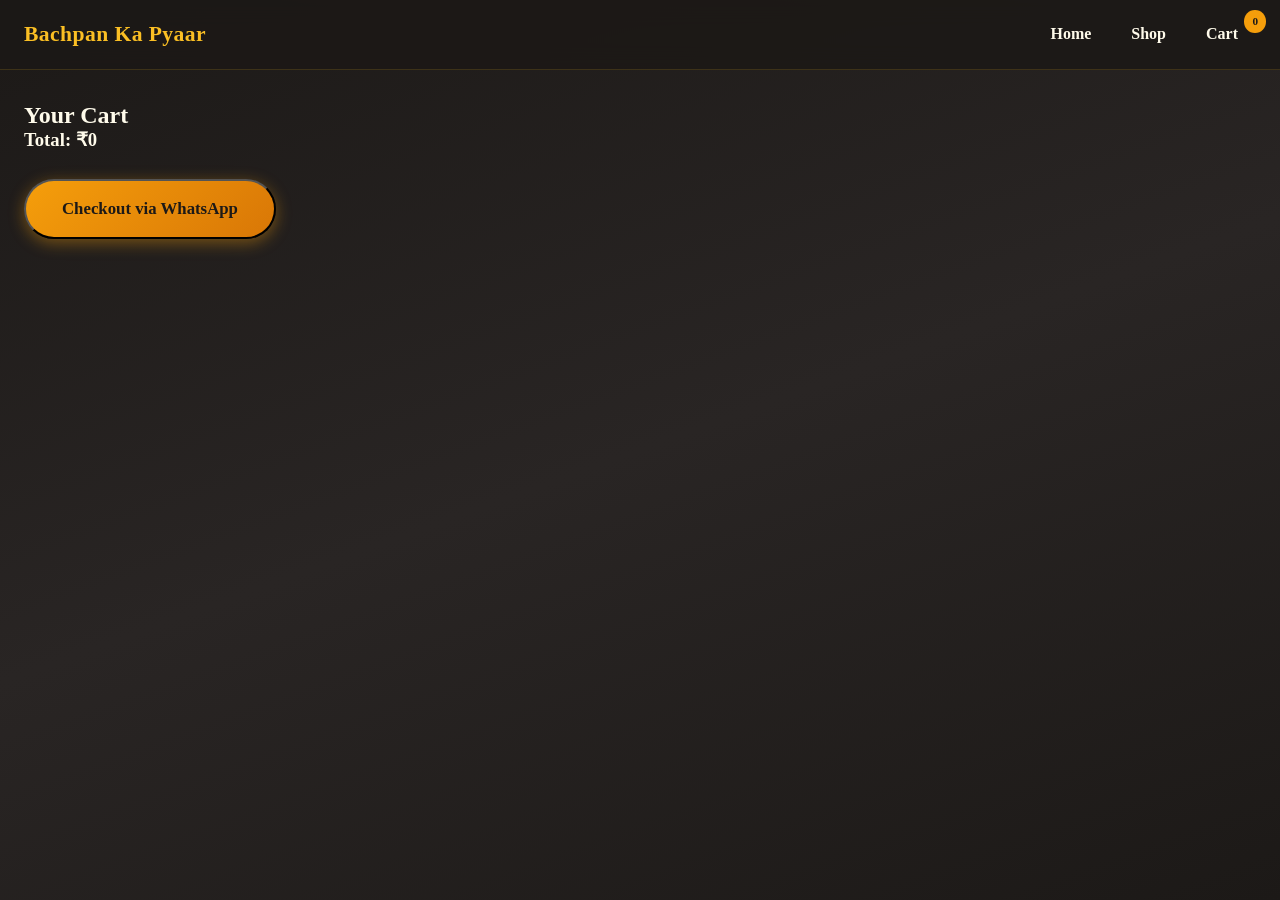
==== cart.html @ 274493af "Add files via upload" ====
<!DOCTYPE html>
<html lang="en">
<head>
  <meta charset="UTF-8">
  <title>Cart - Bachpan Ka Pyaar</title>
  <meta name="viewport" content="width=device-width, initial-scale=1.0">
  <link rel="stylesheet" href="css/style.css">
</head>
<body>

<header class="header">
  <div class="logo">Bachpan Ka Pyaar</div>
  <nav class="nav">
    <a href="/index.html">Home</a>
    <a href="/shop.html">Shop</a>
    <a href="/cart.html" class="cart-link">
      Cart <span id="cart-count" class="cart-badge">0</span>
    </a>
  </nav>
</header>

<section class="container">
  <h2>Your Cart</h2>
  <div id="cart-items"></div>
  <div id="cart-total"></div>
  <button id="whatsapp-btn" class="cta-btn">Checkout via WhatsApp</button>
</section>

<!-- Toast -->
<div id="toast" class="toast"></div>

<!-- Lightbox -->
<div id="lightbox" class="lightbox" onclick="closeLightbox()">
  <img id="lightbox-img">
</div>

<script src="js/app.js" defer></script>

</body>
</html>
---- css/style.css ----
/* ============================================
   Bachpan Ka Pyaar – Mobile-first styles
   Indian nostalgia store
   ============================================ */

:root {
  --saffron: #f59e0b;
  --saffron-deep: #d97706;
  --mango: #fbbf24;
  --cream: #fffbeb;
  --warm-white: #fef3c7;
  --rose: #f472b6;
  --green-teal: #0d9488;
  --dark: #1c1917;
  --dark-soft: #292524;
  --surface: rgba(255, 255, 255, 0.06);
  --surface-hover: rgba(255, 255, 255, 0.1);
  --radius: 16px;
  --radius-sm: 12px;
  --shadow: 0 4px 20px rgba(0, 0, 0, 0.2);
  --touch-min: 44px;
}

* {
  margin: 0;
  padding: 0;
  box-sizing: border-box;
  font-family: 'Baloo 2', cursive;
}

body {
  background: linear-gradient(160deg, #1c1917 0%, #292524 50%, #1c1917 100%);
  color: var(--cream);
  overflow-x: hidden;
  min-height: 100vh;
}

/* ========== HEADER (mobile-first) ========== */
.header {
  position: sticky;
  top: 0;
  z-index: 100;
  background: rgba(28, 25, 23, 0.9);
  backdrop-filter: blur(12px);
  -webkit-backdrop-filter: blur(12px);
  padding: 12px 16px;
  display: flex;
  justify-content: space-between;
  align-items: center;
  border-bottom: 1px solid rgba(251, 191, 36, 0.15);
}

.logo {
  font-size: 1.15rem;
  font-weight: 700;
  color: var(--mango);
  text-decoration: none;
  letter-spacing: 0.02em;
}

.nav-toggle {
  display: flex;
  flex-direction: column;
  justify-content: center;
  gap: 5px;
  width: var(--touch-min);
  min-height: var(--touch-min);
  padding: 10px;
  background: transparent;
  border: none;
  cursor: pointer;
  border-radius: var(--radius-sm);
}
.nav-toggle span {
  display: block;
  width: 22px;
  height: 2.5px;
  background: var(--mango);
  border-radius: 2px;
  transition: transform 0.3s ease, opacity 0.3s ease;
}
.nav-toggle-open span:nth-child(1) {
  transform: translateY(7.5px) rotate(45deg);
}
.nav-toggle-open span:nth-child(2) {
  opacity: 0;
}
.nav-toggle-open span:nth-child(3) {
  transform: translateY(-7.5px) rotate(-45deg);
}

.nav {
  position: fixed;
  top: 0;
  right: 0;
  width:  min(280px, 85vw);
  height: 100vh;
  background: var(--dark-soft);
  padding: 80px 24px 24px;
  display: flex;
  flex-direction: column;
  gap: 8px;
  transform: translateX(100%);
  transition: transform 0.3s ease;
  box-shadow: -8px 0 24px rgba(0,0,0,0.3);
}
.nav-open {
  transform: translateX(0);
}
.nav a {
  display: block;
  padding: 14px 16px;
  text-decoration: none;
  color: var(--cream);
  font-weight: 600;
  font-size: 1rem;
  border-radius: var(--radius-sm);
  min-height: var(--touch-min);
  line-height: 1.3;
}
.nav a:hover,
.nav a:focus {
  background: var(--surface-hover);
  color: var(--mango);
}
.cart-link {
  position: relative;
  margin-top: auto;
}

.cart-badge {
  background: var(--saffron);
  color: var(--dark);
  font-size: 0.7rem;
  font-weight: 700;
  padding: 4px 8px;
  border-radius: 50%;
  position: absolute;
  top: 50%;
  right: 0;
  transform: translateY(-50%);
  margin-left: 8px;
}

/* ========== HERO (mobile-first) ========== */
.main {
  min-height: calc(100vh - 52px);
}
.hero {
  position: relative;
  min-height: 100vh;
  display: flex;
  align-items: center;
  justify-content: center;
  padding: 24px 16px 48px;
  overflow: hidden;
}

.hero-bg .hero-blob {
  position: absolute;
  border-radius: 50%;
  filter: blur(80px);
  opacity: 0.4;
  animation: blobMove 18s infinite alternate ease-in-out;
}
.hero-blob-1 {
  width: 200px;
  height: 200px;
  top: -60px;
  left: -60px;
  background: var(--saffron);
  animation-duration: 15s;
}
.hero-blob-2 {
  width: 180px;
  height: 180px;
  bottom: 10%;
  right: -40px;
  background: var(--mango);
  animation-duration: 20s;
  animation-delay: -5s;
}
.hero-blob-3 {
  width: 160px;
  height: 160px;
  top: 50%;
  left: 50%;
  background: var(--rose);
  animation-duration: 22s;
  animation-delay: -8s;
}
@keyframes blobMove {
  0% { transform: translate(0, 0) scale(1); }
  100% { transform: translate(30px, -30px) scale(1.1); }
}

.hero-inner {
  position: relative;
  z-index: 2;
  width: 100%;
  max-width: 480px;
  margin: 0 auto;
  text-align: center;
}

.hero-image-wrap {
  margin-bottom: 24px;
  border-radius: var(--radius);
  overflow: hidden;
  box-shadow: var(--shadow), 0 0 0 3px rgba(251, 191, 36, 0.2);
}
.hero-child-img {
  width: 100%;
  height: auto;
  display: block;
  aspect-ratio: 4 / 3;
  object-fit: cover;
  vertical-align: middle;
}

.hero-content {
  padding: 0 8px;
}
.hero-title {
  font-size: 1.85rem;
  font-weight: 700;
  line-height: 1.2;
  background: linear-gradient(135deg, var(--mango), var(--saffron), var(--rose));
  -webkit-background-clip: text;
  -webkit-text-fill-color: transparent;
  background-clip: text;
  animation: fadeUp 0.8s ease forwards;
}
.hero-subtitle {
  margin-top: 12px;
  font-size: 1.1rem;
  opacity: 0.95;
  animation: fadeUp 1s ease 0.1s forwards;
  opacity: 0;
  animation-fill-mode: forwards;
}
.hero-tagline {
  margin-top: 8px;
  font-size: 0.95rem;
  opacity: 0.85;
  color: var(--warm-white);
  animation: fadeUp 1s ease 0.2s forwards;
  opacity: 0;
  animation-fill-mode: forwards;
}
.hero-chips {
  margin-top: 14px;
  display: flex;
  flex-wrap: wrap;
  gap: 8px;
  justify-content: center;
}
.hero-chip {
  padding: 6px 12px;
  border-radius: 999px;
  background: rgba(13, 148, 136, 0.2);
  border: 1px solid rgba(45, 212, 191, 0.4);
  font-size: 0.75rem;
  color: var(--warm-white);
  white-space: nowrap;
}
.cta-btn {
  display: inline-block;
  margin-top: 24px;
  padding: 16px 32px;
  min-height: var(--touch-min);
  line-height: 1.2;
  background: linear-gradient(135deg, var(--saffron), var(--saffron-deep));
  border-radius: 999px;
  text-decoration: none;
  font-weight: 700;
  font-size: 1rem;
  color: var(--dark);
  box-shadow: 0 4px 16px rgba(245, 158, 11, 0.4);
  transition: transform 0.25s ease, box-shadow 0.25s ease;
  animation: fadeUp 1s ease 0.3s forwards;
  opacity: 0;
  animation-fill-mode: forwards;
}
.cta-btn:hover,
.cta-btn:focus {
  transform: scale(1.05);
  box-shadow: 0 6px 24px rgba(245, 158, 11, 0.5);
}
.cta-btn:active {
  transform: scale(0.98);
}

@keyframes fadeUp {
  from { opacity: 0; transform: translateY(16px); }
  to { opacity: 1; transform: translateY(0); }
}

/* ========== FOOTER ========== */
.footer {
  text-align: center;
  padding: 24px 16px;
  background: var(--surface);
  font-size: 0.875rem;
  color: rgba(254, 243, 199, 0.8);
  border-top: 1px solid rgba(251, 191, 36, 0.1);
}

/* ========== LAYOUT (shop, cart pages) ========== */
.container {
  padding: 24px 16px;
  min-height: 80vh;
}

.product-grid {
  display: grid;
  grid-template-columns: repeat(2, 1fr);
  gap: 16px;
  margin-top: 16px;
}

.product-card {
  background: var(--surface);
  padding: 12px;
  border-radius: var(--radius-sm);
  text-align: center;
  transition: transform 0.25s ease, box-shadow 0.25s ease;
  cursor: pointer;
  border: 1px solid rgba(255,255,255,0.06);
}
.product-card:hover {
  transform: translateY(-4px);
  box-shadow: var(--shadow);
}

.product-card img {
  width: 100%;
  height: 160px;
  object-fit: cover;
  border-radius: 10px;
  background: var(--dark-soft);
}

.product-info {
  margin-top: 10px;
}
.product-info h3 {
  font-size: 0.9rem;
  margin-bottom: 6px;
  color: var(--cream);
}
.product-info p {
  font-size: 0.85rem;
  opacity: 0.85;
}

.product-card button {
  margin-top: 8px;
  padding: 10px 16px;
  min-height: 40px;
  border: none;
  border-radius: 999px;
  background: var(--saffron);
  color: var(--dark);
  font-weight: 600;
  font-size: 0.9rem;
  cursor: pointer;
  transition: background 0.2s ease;
}
.product-card button:hover {
  background: var(--saffron-deep);
}

/* Cart page */
#cart-items p {
  margin: 8px 0;
}
.cart-item {
  background: var(--surface);
  padding: 16px;
  border-radius: var(--radius-sm);
  margin-bottom: 12px;
  border: 1px solid rgba(255,255,255,0.06);
}
.qty-controls {
  display: flex;
  align-items: center;
  gap: 12px;
  margin: 10px 0;
}
.qty-controls button {
  min-width: 40px;
  min-height: 40px;
  padding: 8px 12px;
  border: none;
  background: var(--saffron);
  color: var(--dark);
  border-radius: 10px;
  font-weight: 700;
  cursor: pointer;
}
.remove-btn {
  margin-top: 8px;
  background: #b91c1c;
  color: white;
  border: none;
  padding: 8px 14px;
  min-height: 40px;
  border-radius: 10px;
  cursor: pointer;
  font-weight: 600;
}

/* ========== LIGHTBOX ========== */
.lightbox {
  display: none;
  position: fixed;
  inset: 0;
  background: rgba(0,0,0,0.92);
  justify-content: center;
  align-items: center;
  z-index: 9999;
  padding: 20px;
}
.lightbox img {
  max-width: 95%;
  max-height: 95%;
  object-fit: contain;
  border-radius: var(--radius);
  animation: zoomIn 0.3s ease;
}
@keyframes zoomIn {
  from { transform: scale(0.9); opacity: 0; }
  to { transform: scale(1); opacity: 1; }
}

/* ========== TOAST ========== */
.toast {
  position: fixed;
  bottom: 24px;
  left: 16px;
  right: 16px;
  max-width: 320px;
  margin: 0 auto;
  transform: translateY(100px);
  background: var(--dark-soft);
  color: var(--cream);
  padding: 14px 20px;
  border-radius: 999px;
  text-align: center;
  opacity: 0;
  transition: transform 0.35s ease, opacity 0.35s ease;
  z-index: 9999;
  box-shadow: var(--shadow);
  border: 1px solid rgba(251, 191, 36, 0.2);
}
.toast.show {
  opacity: 1;
  transform: translateY(0);
}

/* ========== TABLET AND UP ========== */
@media (min-width: 600px) {
  .header {
    padding: 14px 24px;
  }
  .logo {
    font-size: 1.35rem;
  }
  .nav-toggle {
    display: none;
  }
  .nav {
    position: static;
    width: auto;
    height: auto;
    flex-direction: row;
    padding: 0;
    transform: none;
    background: transparent;
    box-shadow: none;
    gap: 4px;
  }
  .nav a {
    padding: 10px 18px;
    min-height: auto;
  }
  .cart-link {
    margin-top: 0;
  }
  .cart-badge {
    top: -4px;
    right: -10px;
    transform: none;
  }

  .hero {
    padding: 32px 24px 56px;
  }
  .hero-inner {
    max-width: 720px;
  }
  .hero-title {
    font-size: 2.5rem;
  }
  .hero-subtitle {
    font-size: 1.25rem;
  }
  .hero-tagline {
    font-size: 1.05rem;
  }
  .hero-image-wrap {
    margin-bottom: 28px;
  }
  .cta-btn {
    padding: 18px 36px;
    font-size: 1.05rem;
  }

  .container {
    padding: 32px 24px;
  }
  .product-grid {
    grid-template-columns: repeat(auto-fill, minmax(180px, 1fr));
    gap: 20px;
  }
  .toast {
    left: 50%;
    right: auto;
    transform: translateX(-50%) translateY(100px);
  }
  .toast.show {
    transform: translateX(-50%) translateY(0);
  }
}

/* ========== DESKTOP ========== */
@media (min-width: 900px) {
  .hero-inner {
    max-width: 960px;
    display: grid;
    grid-template-columns: 1fr 1fr;
    gap: 48px;
    text-align: left;
    align-items: center;
  }
  .hero-image-wrap {
    order: 0;
    margin-bottom: 0;
  }
  .hero-content {
    order: 1;
    padding: 0;
  }
  .hero-title {
    font-size: 2.75rem;
  }
  .hero-subtitle {
    margin-top: 16px;
  }
  .hero-tagline {
    margin-top: 10px;
  }
  .cta-btn {
    margin-top: 28px;
  }
}
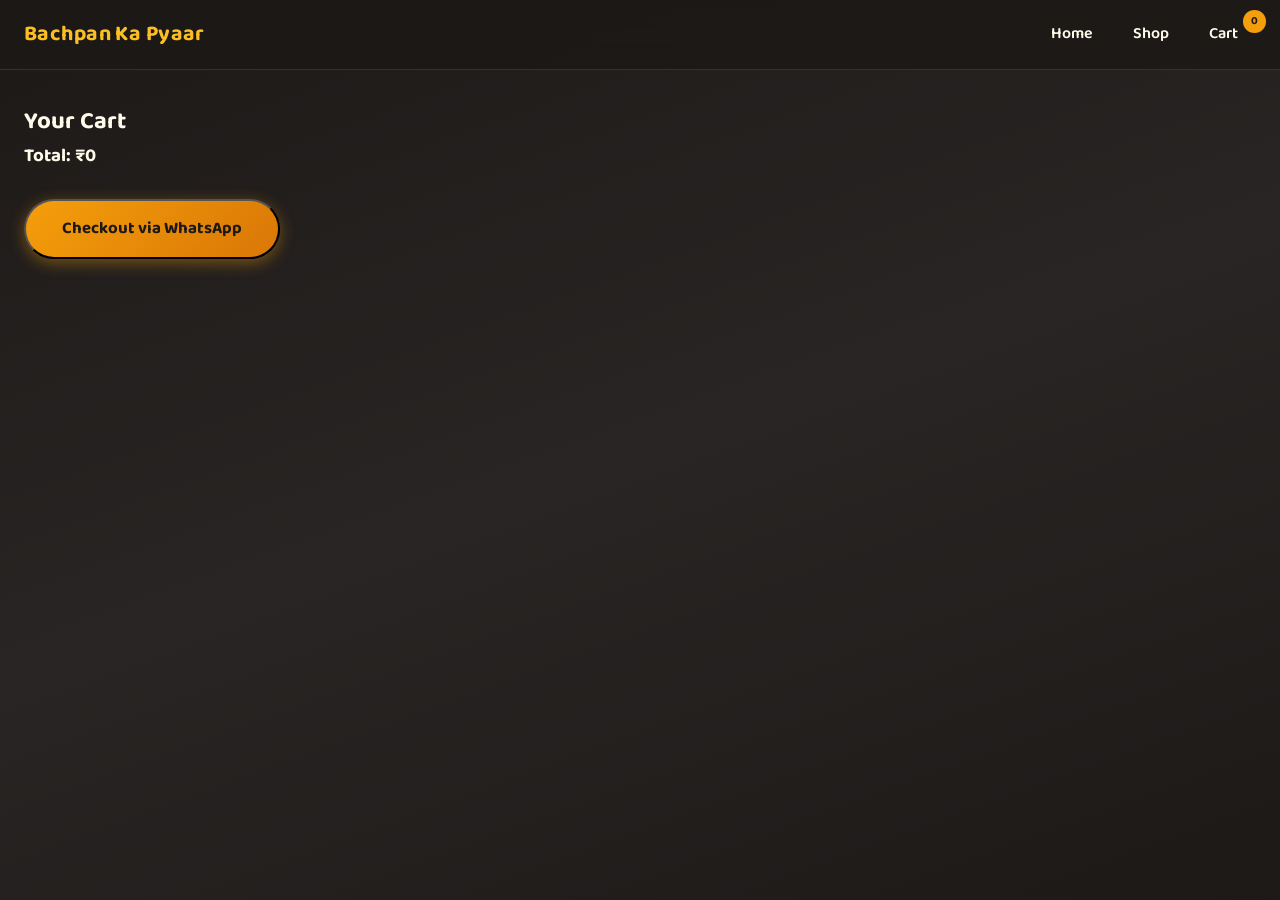
==== commit 2323ffce: "Add files via upload final changes" ====
--- a/cart.html
+++ b/cart.html
@@ -5,15 +5,21 @@
   <title>Cart - Bachpan Ka Pyaar</title>
   <meta name="viewport" content="width=device-width, initial-scale=1.0">
   <link rel="stylesheet" href="css/style.css">
+  <link rel="preconnect" href="https://fonts.googleapis.com">
+  <link rel="preconnect" href="https://fonts.gstatic.com" crossorigin>
+  <link href="https://fonts.googleapis.com/css2?family=Baloo+2:wght@400;600;700&display=swap" rel="stylesheet">
 </head>
 <body>
 
 <header class="header">
-  <div class="logo">Bachpan Ka Pyaar</div>
-  <nav class="nav">
-    <a href="/index.html">Home</a>
-    <a href="/shop.html">Shop</a>
-    <a href="/cart.html" class="cart-link">
+  <a href="index.html" class="logo">Bachpan Ka Pyaar</a>
+  <button class="nav-toggle" id="nav-toggle" aria-label="Open menu">
+    <span></span><span></span><span></span>
+  </button>
+  <nav class="nav" id="nav">
+    <a href="index.html">Home</a>
+    <a href="shop.html">Shop</a>
+    <a href="cart.html" class="cart-link">
       Cart <span id="cart-count" class="cart-badge">0</span>
     </a>
   </nav>
--- a/css/style.css
+++ b/css/style.css
@@ -25,7 +25,8 @@
   margin: 0;
   padding: 0;
   box-sizing: border-box;
-  font-family: 'Baloo 2', cursive;
+  font-family: 'Baloo 2', system-ui, -apple-system, sans-serif;
+  font-style: normal;
 }
 
 body {
@@ -33,6 +34,7 @@
   color: var(--cream);
   overflow-x: hidden;
   min-height: 100vh;
+  font-style: normal;
 }
 
 /* ========== HEADER (mobile-first) ========== */
